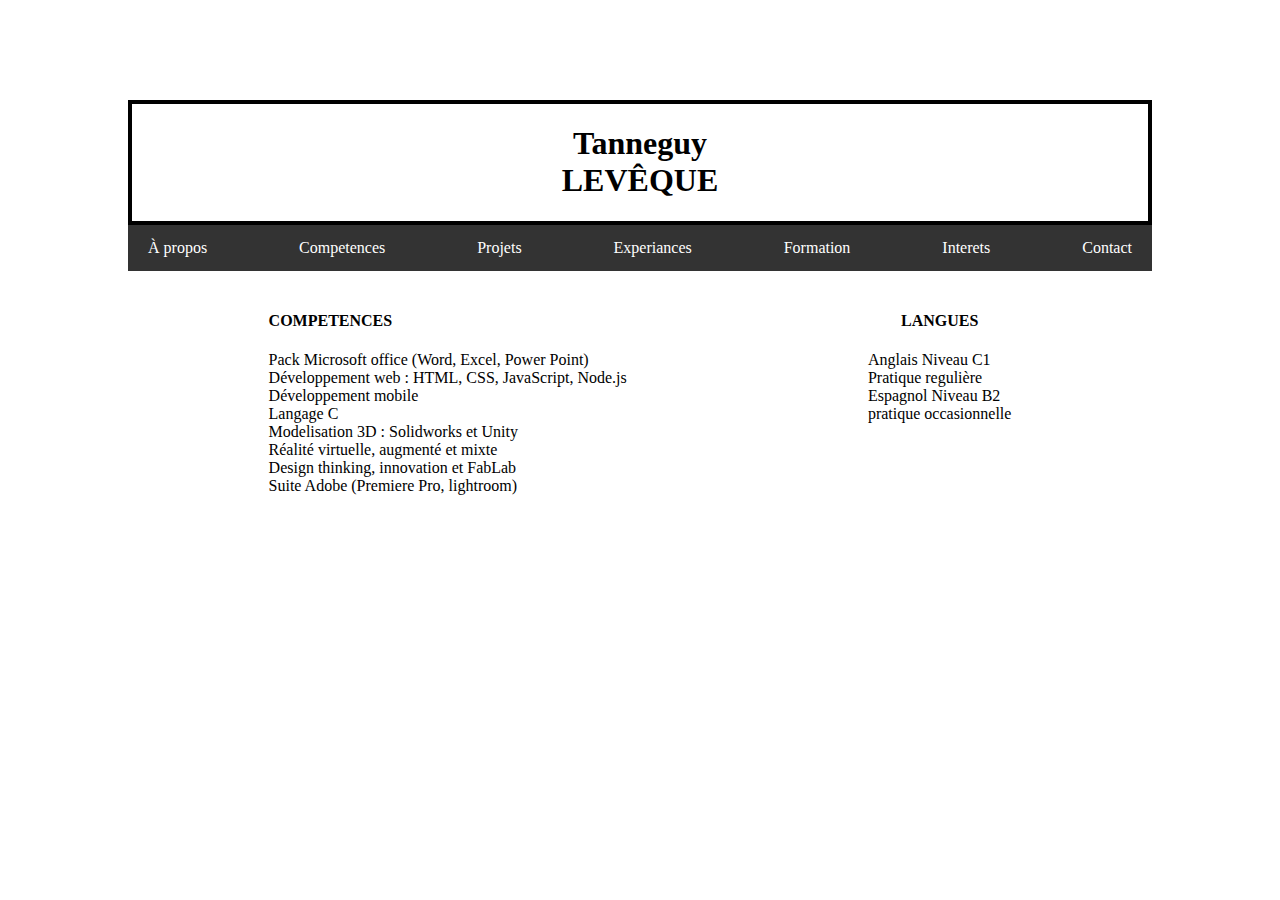
==== Competences.html @ 19c86900 "add page competences" ====
<!DOCTYPE html>
<html>
<head>
	<meta charset="UTF-8">
	<link rel="stylesheet" href="TP_1.css">
	<title>Tanneguy LEVÊQUE</title>
	</head>

<body>

	<header>
		<h1 class="name">Tanneguy <br> LEVÊQUE</h1>
	</header>
	<!-- Navigation Bar -->
	<div class="navbar">
		<a href="TP_1.html">À propos</a>
		<a href="Competences.html">Competences</a>
		<a href="Projets.html">Projets</a>
		<a href="Experiances.html">Experiances</a>
		<a href="Formation.html">Formation</a>
	  	<a href="Interets.html">Interets</a>
	  	<a href="Contact.html">Contact</a>
	</div>

<!-- competences -->
	<div class="competences">
		<article class="tech">
		<h4 class="competences">COMPETENCES</h4>
			<ul>
				<li>Pack Microsoft office (Word, Excel, Power Point)</li>
				<li>Développement web : HTML, CSS, JavaScript, Node.js</li>
				<li>Développement mobile</li>
				<li>Langage C</li>
				<li>Modelisation 3D : Solidworks et Unity</li>
				<li>Réalité virtuelle, augmenté et mixte</li>
				<li>Design thinking, innovation et FabLab</li>
				<li>Suite Adobe (Premiere Pro, lightroom)</li>
			</ul>
		</article>

		<article class="langues">
		<h4 class="langues">LANGUES</h4>
			<ul>
				<li>Anglais Niveau C1 <br>
					Pratique regulière
				</li>

				<li>Espagnol Niveau B2<br>
					pratique occasionnelle
				</li>
			</ul>
		</article>
	</div>

</body>
---- TP_1.css ----
body{
	margin : auto;
	width: 80%; 
	margin-top: 10px;
}

header {

	margin-top: 100px;

	border: solid;
	border-width: 4px;
	border-color: black;
}

h1.name{
	position: relative;
	text-align: center;
	margin-left: 50px;
	margin-right: 50px; 
}

p.bio{
	position: relative;
	margin-left: 50px;
	margin-right:50px;
}

div.competences{
	display: flex;
	flex-direction: row;
	justify-content: space-around;
	padding: 20px;
}

article.tech{
	padding-left: 20px;
	padding-right: 20px;
}

article.langues{
	padding-left: 20px;
	padding-right: 20px;
}

div.projet{
	
	padding-top: 5px;
	padding-left: 20px: 
	padding-right: 20px;
	padding-bottom: 20px;
}

div.experiances{
	display: flex;
	flex-direction: row;
	justify-content: space-around;
	padding-left: 20px: 
	padding-right: 20px;
	padding-bottom: 20px;
}

div.formation{
	display: flex;
	flex-direction: row;
	justify-content: space-around;
	padding-left: 20px: 
	padding-right: 20px;
	padding-bottom: 20px;
}

div.interets{
	display: flex;
	flex-direction: row;
	justify-content: space-around;
	padding-left: 20px: 
	padding-right: 20px;
	padding-bottom: 20px;
}

h4.competances{
	text-align: center;
}

h4.langues{
	text-align: center;
}

ul{
	list-style-type: none;
	padding-left: 0px; 
}


.navbar {
  display: flex;
  background-color: #333;
  justify-content: space-between;
}

.navbar a {
  color: white;
  padding: 14px 20px;
  text-decoration: none;
  text-align: center;
}

.navbar a:hover {
  background-color: #ddd;
  color: black;
}

form {
	margin-top: 20px;
	margin-left: 5px;
	margin-right: 5px;	
}

textarea {
  width: 100%;
  height: 150px;
  padding: 12px 20px;
  box-sizing: border-box;
  border: 2px solid #ccc;
  border-radius: 4px;
  background-color: #f8f8f8;
  font-size: 16px;
  resize: none;
}

input[type=text], select {
  width: 100%;
  padding: 12px 20px;
  margin: 8px 0;
  display: inline-block;
  border: 1px solid #ccc;
  border-radius: 4px;
  box-sizing: border-box;
}

input[type=submit] {
  width: 100%;
  background-color: #b2b2b2;
  color: white;
  padding: 14px 20px;
  margin: 8px 0;
  border: none;
  border-radius: 4px;
  cursor: pointer;
}

input[type=submit]:hover {
  background-color: #686868;
}
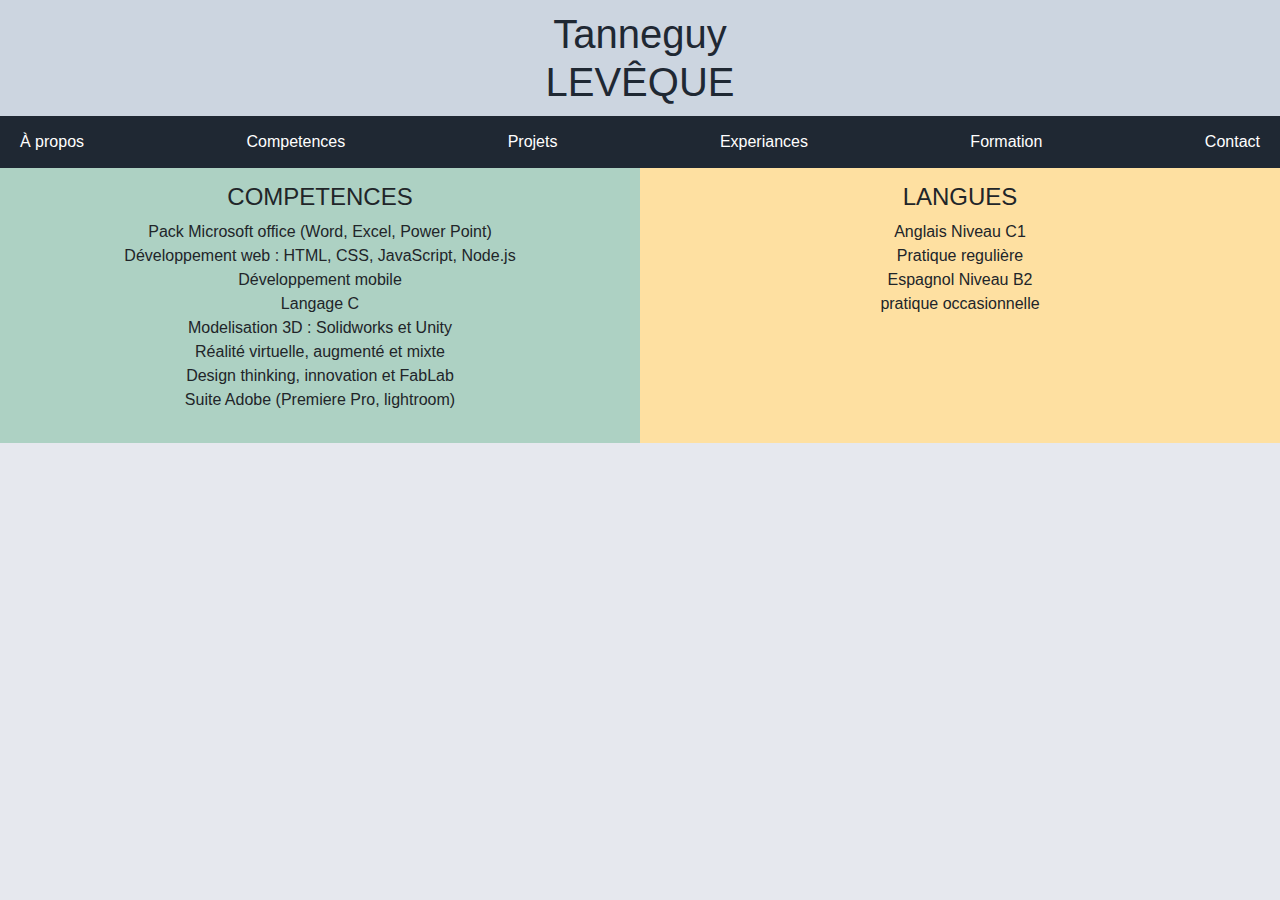
==== commit 9fc9e7bb: "TP_1 V1" ====
--- a/Competences.html
+++ b/Competences.html
@@ -2,6 +2,7 @@
 <html>
 <head>
 	<meta charset="UTF-8">
+	<link rel="stylesheet" href="bootstrap.css">
 	<link rel="stylesheet" href="TP_1.css">
 	<title>Tanneguy LEVÊQUE</title>
 	</head>
@@ -18,14 +19,13 @@
 		<a href="Projets.html">Projets</a>
 		<a href="Experiances.html">Experiances</a>
 		<a href="Formation.html">Formation</a>
-	  	<a href="Interets.html">Interets</a>
 	  	<a href="Contact.html">Contact</a>
 	</div>
 
 <!-- competences -->
-	<div class="competences">
-		<article class="tech">
-		<h4 class="competences">COMPETENCES</h4>
+	<div class="competences ">
+		<article class="tech bg1 container-fluid text-center">
+		<h4 class="competences ">COMPETENCES</h4>
 			<ul>
 				<li>Pack Microsoft office (Word, Excel, Power Point)</li>
 				<li>Développement web : HTML, CSS, JavaScript, Node.js</li>
@@ -38,7 +38,7 @@
 			</ul>
 		</article>
 
-		<article class="langues">
+		<article class="langues bg2 container-fluid text-center">
 		<h4 class="langues">LANGUES</h4>
 			<ul>
 				<li>Anglais Niveau C1 <br>
--- a/TP_1.css
+++ b/TP_1.css
@@ -1,36 +1,30 @@
 body{
-	margin : auto;
-	width: 80%; 
-	margin-top: 10px;
+	background-color: #E6E8EE;
 }
 
 header {
-
-	margin-top: 100px;
-
-	border: solid;
-	border-width: 4px;
-	border-color: black;
+ 	background-color: #CCD5E0;
 }
 
 h1.name{
 	position: relative;
 	text-align: center;
+	padding: 10px;
 	margin-left: 50px;
 	margin-right: 50px; 
+	margin-bottom: 0px;
+	color: #1F2833;
 }
 
-p.bio{
-	position: relative;
-	margin-left: 50px;
-	margin-right:50px;
+section{
+
 }
 
 div.competences{
 	display: flex;
 	flex-direction: row;
 	justify-content: space-around;
-	padding: 20px;
+
 }
 
 article.tech{
@@ -55,9 +49,6 @@
 	display: flex;
 	flex-direction: row;
 	justify-content: space-around;
-	padding-left: 20px: 
-	padding-right: 20px;
-	padding-bottom: 20px;
 }
 
 div.formation{
@@ -86,6 +77,27 @@
 	text-align: center;
 }
 
+h4.experiance{
+	margin-bottom: 0px;
+	padding: 15px;
+}
+
+h4.formation{
+	margin-bottom: 0px;
+	padding: 15px;
+}
+
+img.profilPicture{
+	width: 15%;
+	height: 15%;
+
+}
+
+.videoLink{
+	width: 75%;
+	height: 25%;
+}	
+
 ul{
 	list-style-type: none;
 	padding-left: 0px; 
@@ -94,7 +106,7 @@
 
 .navbar {
   display: flex;
-  background-color: #333;
+  background-color: #1F2833;
   justify-content: space-between;
 }
 
@@ -106,7 +118,7 @@
 }
 
 .navbar a:hover {
-  background-color: #ddd;
+  background-color: #E6E8EE;
   color: black;
 }
 
@@ -140,8 +152,8 @@
 
 input[type=submit] {
   width: 100%;
-  background-color: #b2b2b2;
-  color: white;
+  background-color: #F0C5D6;
+  color: black;
   padding: 14px 20px;
   margin: 8px 0;
   border: none;
@@ -153,3 +165,23 @@
   background-color: #686868;
 }
 
+.bg1{
+	background-color: #ADD1C3;
+}
+
+.bg2{
+	background-color: #FEE0A1;
+}
+
+.bg3{
+	background-color: #F0C5D6;
+}
+
+.bg4{
+	background-color:#CCD5E0; 
+}
+
+
+
+
+
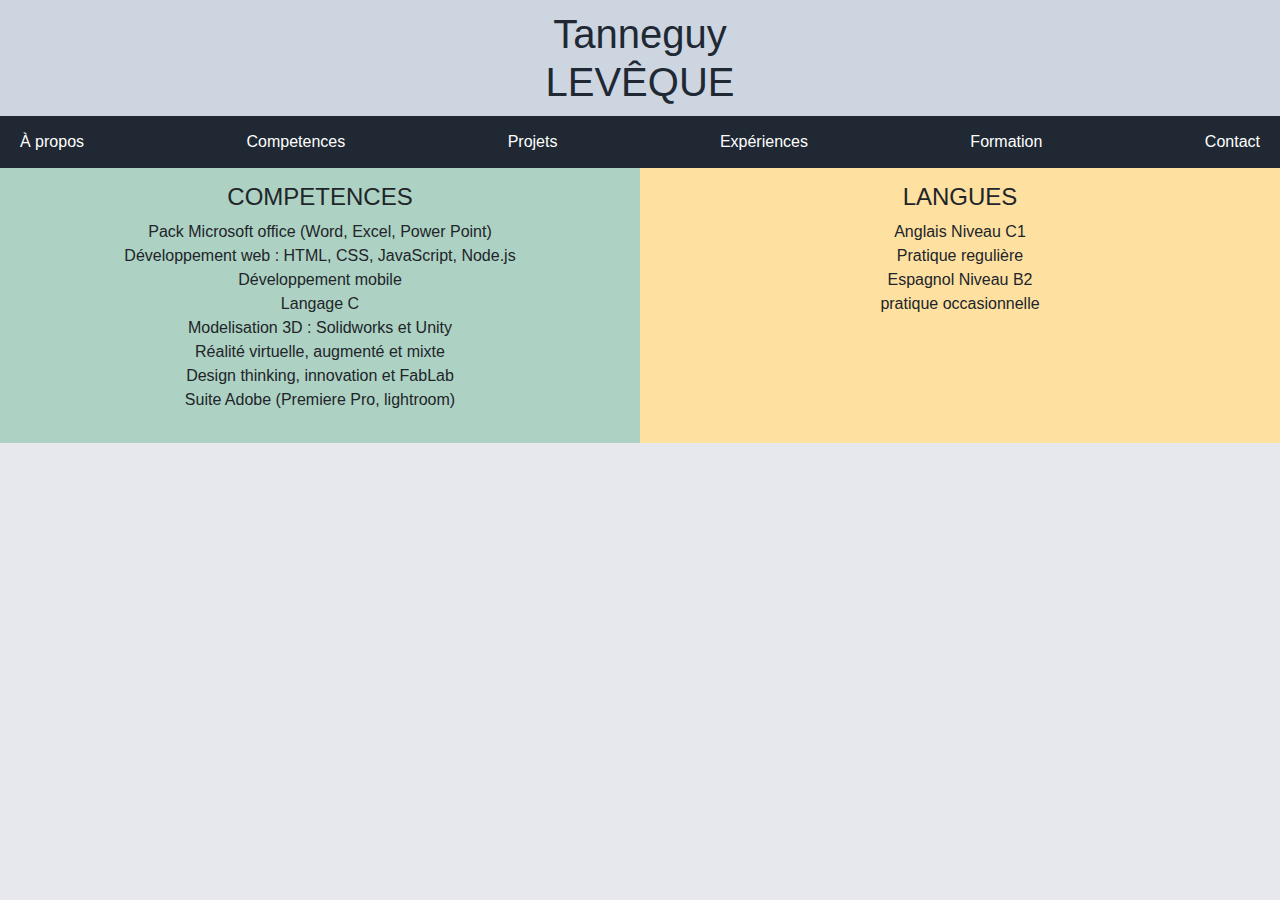
==== commit 9f2e0770: "TP_1 V2" ====
--- a/Competences.html
+++ b/Competences.html
@@ -17,7 +17,7 @@
 		<a href="TP_1.html">À propos</a>
 		<a href="Competences.html">Competences</a>
 		<a href="Projets.html">Projets</a>
-		<a href="Experiances.html">Experiances</a>
+		<a href="Expériences.html">Expériences</a>
 		<a href="Formation.html">Formation</a>
 	  	<a href="Contact.html">Contact</a>
 	</div>
--- a/TP_1.css
+++ b/TP_1.css
@@ -45,7 +45,7 @@
 	padding-bottom: 20px;
 }
 
-div.experiances{
+div.expériences{
 	display: flex;
 	flex-direction: row;
 	justify-content: space-around;
@@ -77,7 +77,7 @@
 	text-align: center;
 }
 
-h4.experiance{
+h4.expériences{
 	margin-bottom: 0px;
 	padding: 15px;
 }
@@ -93,9 +93,8 @@
 
 }
 
-.videoLink{
-	width: 75%;
-	height: 25%;
+.mediaLink{
+
 }	
 
 ul{
